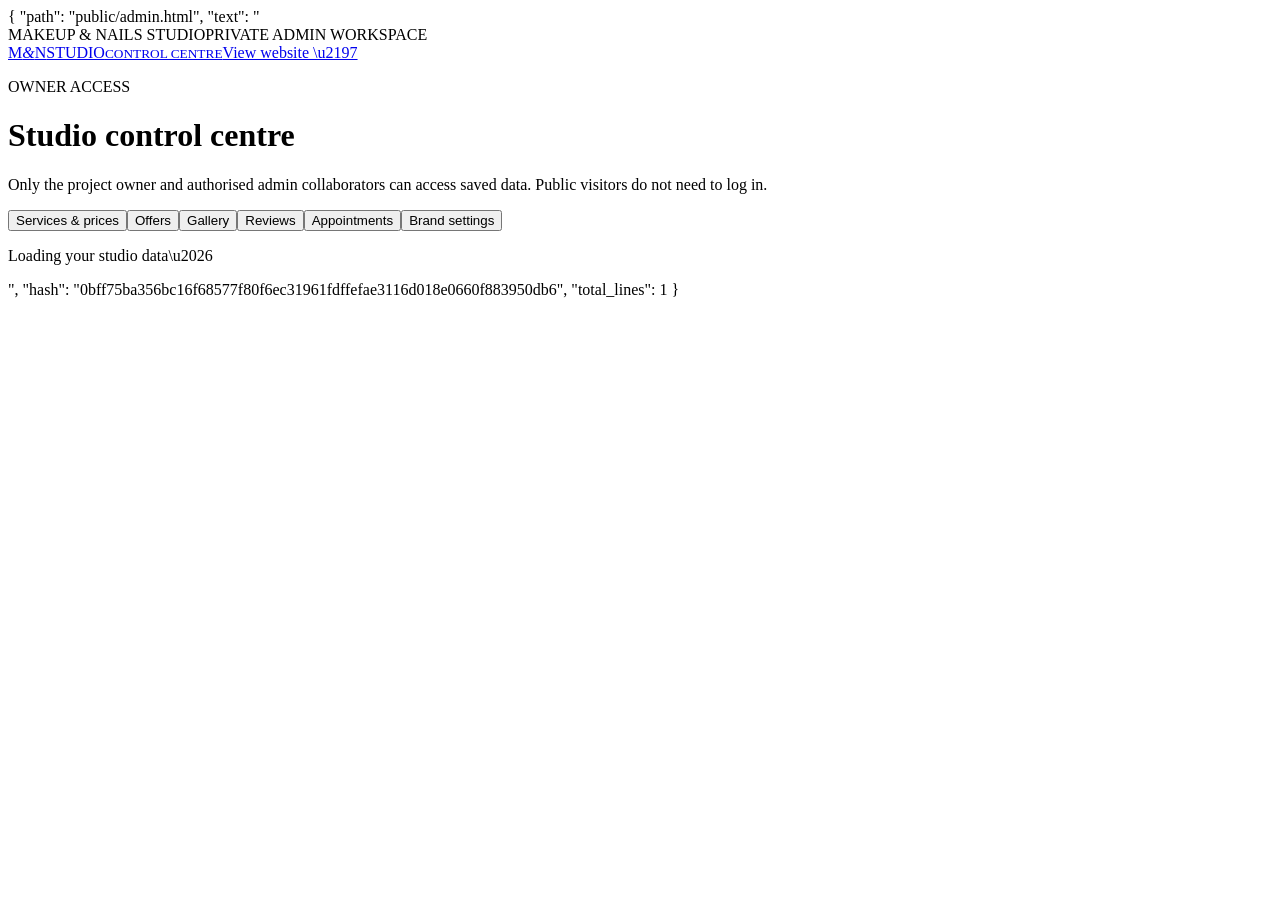
==== public/admin.html @ 1c6ed6d4 "Add Makeup & Nails Studio website source: public/admin.html" ====
{
    "path": "public/admin.html",
    "text": "<!doctype html><html lang=\"en\"><head><meta charset=\"utf-8\"><meta name=\"viewport\" content=\"width=device-width,initial-scale=1\"><title>Studio Admin | Makeup & Nails Studio</title><link rel=\"stylesheet\" href=\"/theme.css\"></head><body><div class=\"topline\"><span>MAKEUP & NAILS STUDIO</span><span>PRIVATE ADMIN WORKSPACE</span></div><header class=\"header\"><a class=\"brand\" href=\"/\"><span class=\"seal\">M<em>&</em>N</span><span class=\"brand-copy\">STUDIO<small>CONTROL CENTRE</small></span></a><a class=\"text-link\" href=\"/\">View website \u2197</a></header><main class=\"admin-wrap\"><p class=\"eyebrow\">OWNER ACCESS</p><h1 style=\"font:500 52px var(--serif);margin:10px 0\">Studio control centre</h1><p class=\"note\">Only the project owner and authorised admin collaborators can access saved data. Public visitors do not need to log in.</p><div class=\"admin-tabs\" id=\"tabs\"><button data-tab=\"services\" class=\"active\">Services & prices</button><button data-tab=\"offers\">Offers</button><button data-tab=\"gallery\">Gallery</button><button data-tab=\"reviews\">Reviews</button><button data-tab=\"bookings\">Appointments</button><button data-tab=\"settings\">Brand settings</button></div><section class=\"admin-panel\" id=\"panel\"><p>Loading your studio data\u2026</p></section><p class=\"status\" id=\"adminStatus\" aria-live=\"polite\"></p></main><script src=\"/admin.js\" defer></script></body></html>",
    "hash": "0bff75ba356bc16f68577f80f6ec31961fdffefae3116d018e0660f883950db6",
    "total_lines": 1
}
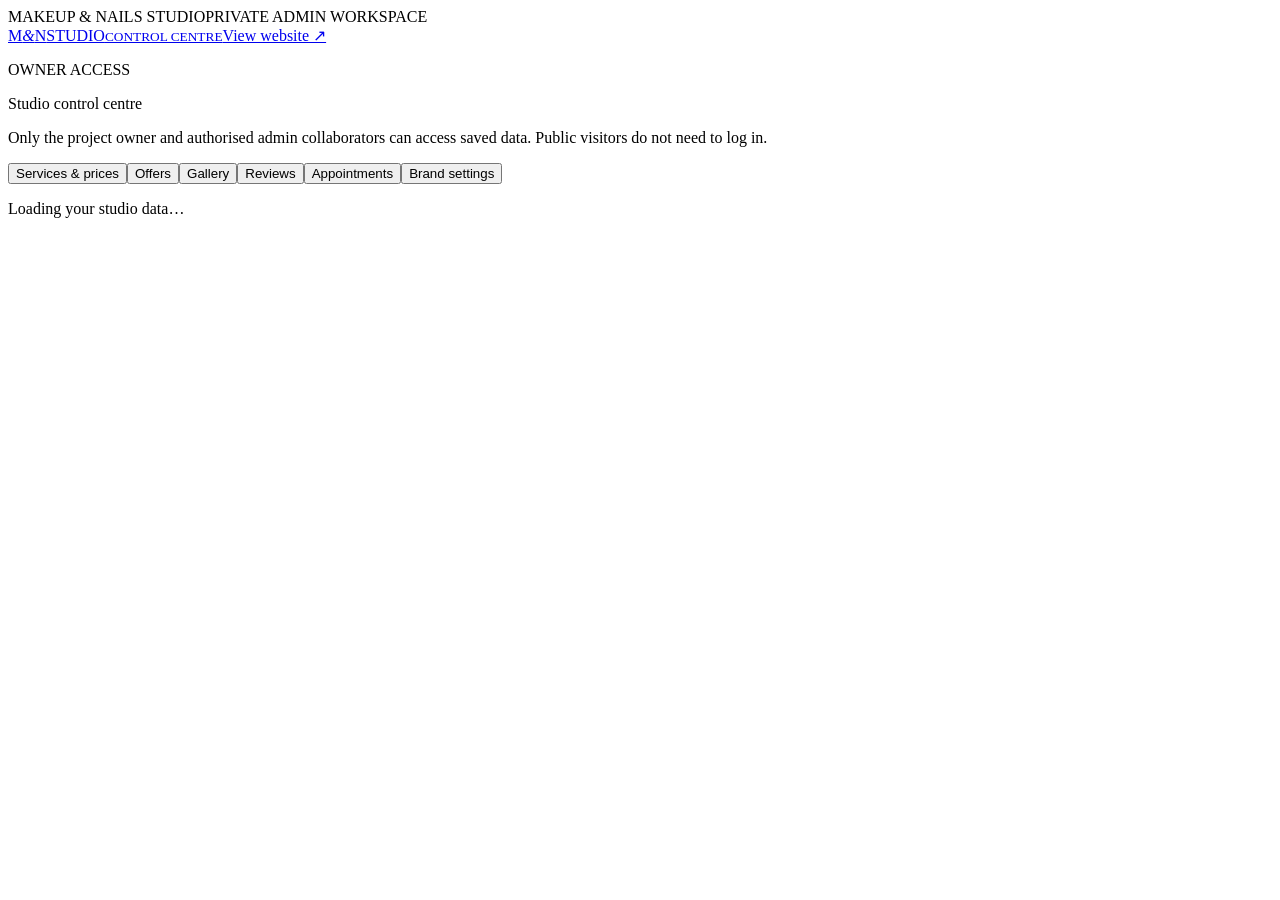
==== commit 4625b57d: "Correctly sync source file public/admin.html" ====
--- a/public/admin.html
+++ b/public/admin.html
@@ -1,6 +1 @@
-{
-    "path": "public/admin.html",
-    "text": "<!doctype html><html lang=\"en\"><head><meta charset=\"utf-8\"><meta name=\"viewport\" content=\"width=device-width,initial-scale=1\"><title>Studio Admin | Makeup & Nails Studio</title><link rel=\"stylesheet\" href=\"/theme.css\"></head><body><div class=\"topline\"><span>MAKEUP & NAILS STUDIO</span><span>PRIVATE ADMIN WORKSPACE</span></div><header class=\"header\"><a class=\"brand\" href=\"/\"><span class=\"seal\">M<em>&</em>N</span><span class=\"brand-copy\">STUDIO<small>CONTROL CENTRE</small></span></a><a class=\"text-link\" href=\"/\">View website \u2197</a></header><main class=\"admin-wrap\"><p class=\"eyebrow\">OWNER ACCESS</p><h1 style=\"font:500 52px var(--serif);margin:10px 0\">Studio control centre</h1><p class=\"note\">Only the project owner and authorised admin collaborators can access saved data. Public visitors do not need to log in.</p><div class=\"admin-tabs\" id=\"tabs\"><button data-tab=\"services\" class=\"active\">Services & prices</button><button data-tab=\"offers\">Offers</button><button data-tab=\"gallery\">Gallery</button><button data-tab=\"reviews\">Reviews</button><button data-tab=\"bookings\">Appointments</button><button data-tab=\"settings\">Brand settings</button></div><section class=\"admin-panel\" id=\"panel\"><p>Loading your studio data\u2026</p></section><p class=\"status\" id=\"adminStatus\" aria-live=\"polite\"></p></main><script src=\"/admin.js\" defer></script></body></html>",
-    "hash": "0bff75ba356bc16f68577f80f6ec31961fdffefae3116d018e0660f883950db6",
-    "total_lines": 1
-}+<!doctype html><html lang="en"><head><meta charset="utf-8"><meta name="viewport" content="width=device-width,initial-scale=1"><title>Studio Admin | Makeup & Nails Studio</title><link rel="stylesheet" href="/theme.css"></head><body><div class="topline"><span>MAKEUP & NAILS STUDIO</span><span>PRIVATE ADMIN WORKSPACE</span></div><header class="header"><a class="brand" href="/"><span class="seal">M<em>&</em>N</span><span class="brand-copy">STUDIO<small>CONTROL CENTRE</small></span></a><a class="text-link" href="/">View website ↗</a></header><main class="admin-wrap"><p class="eyebrow">OWNER ACCESS</p><h1 style="font:500 52px var(--serif);margin:10px 0">Studio control centre</h1><p class="note">Only the project owner and authorised admin collaborators can access saved data. Public visitors do not need to log in.</p><div class="admin-tabs" id="tabs"><button data-tab="services" class="active">Services & prices</button><button data-tab="offers">Offers</button><button data-tab="gallery">Gallery</button><button data-tab="reviews">Reviews</button><button data-tab="bookings">Appointments</button><button data-tab="settings">Brand settings</button></div><section class="admin-panel" id="panel"><p>Loading your studio data…</p></section><p class="status" id="adminStatus" aria-live="polite"></p></main><script src="/admin.js" defer></script></body></html>
